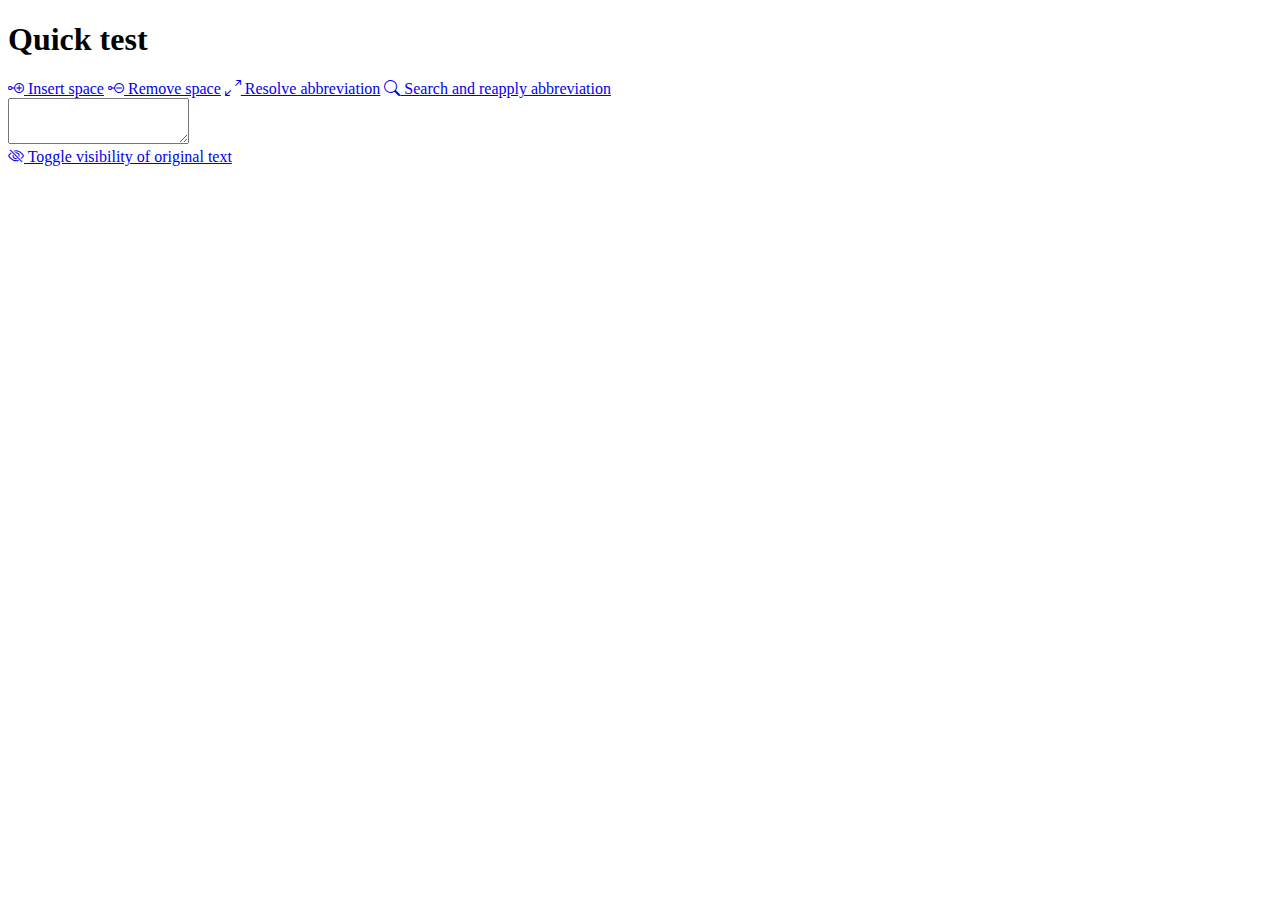
==== app/index.html @ d022a951 "Added basic function" ====
<!DOCTYPE html>
<html>
<head>
  <meta charset="utf-8">
  <meta name="viewport" content="width=device-width, initial-scale=1">
  <title>Test</title><!-- CSS only -->
  <link href="https://cdn.jsdelivr.net/npm/bootstrap@5.1.3/dist/css/bootstrap.min.css" rel="stylesheet" integrity="sha384-1BmE4kWBq78iYhFldvKuhfTAU6auU8tT94WrHftjDbrCEXSU1oBoqyl2QvZ6jIW3" crossorigin="anonymous">
  <link rel="stylesheet" href="https://cdn.jsdelivr.net/npm/bootstrap-icons@1.8.1/font/bootstrap-icons.css">
  <link rel="stylesheet" href="./statics/css/font.css">
  <style type="text/css">
    abbr, corr, orig, expan {
      display: inline-block;
    }
    abbr {
      display: inline-block;
      color: darkgray;
      font-style: italic;
      text-decoration-line: underline;
      text-decoration-style: dashed;
    }

    abbr::before {
      display: inline-block;
      content: "[";
      white-space: pre;
    }
    abbr::after {
      display: inline-block;
      content: "]";
      white-space: pre;
    }

    expan {
      display: inline-block;
      text-decoration-line: underline;
      text-decoration-style: dashed;
    }

    lb { 
    }
    lb::before {
      content: "\A";
      white-space: pre;
    }
    lb::after {
      display: inline-block;
      content: "⏎ ";
    }

    choice[type="add-space"] corr {
      display: inline-block;
      color: darkgray;
      background-color: darkgray;
      white-space: pre;
      text-decoration-line: underline;
      text-decoration-style: solid;
    }

    choice[type="hyphenization"] orig > lb::before {
      content : "";
      white-space: normal;
    }
    choice[type="hyphenization"] orig > lb::after {
      text-decoration: line-through;
    }
    .hide-orig choice[type="hyphenization"] orig, 
    .hide-orig abbr,
    .hide-orig choice[type="add-space"] orig {
      display: none!important;
    }
    .btn-close {
      cursor: pointer;
    }
    /*


    choice[type="hyphenization"] orig > lb::after {
      content : "";
      white-space: normal;
    }
    */
  </style>
</head>
<body>

  <div class="container">
    <h1>Quick test</h1>
    <div class="row">
      <div class="col-md-6">
        <div class="btn-group m-2" id="toolbar">
          <a href="#" class="btn btn-outline-primary" id="add-space" data-before="•"><i class="bi-node-plus"></i> Insert space</a>
          <a href="#" class="btn btn-outline-primary" id="rem-space" data-before="[" data-after="]"><i class="bi-node-minus"></i> Remove space</a>
          <a href="#" class="btn btn-outline-primary" id="resolve-abbr" data-before="[" data-after="|$$1]"><i class="bi bi-arrows-angle-expand"></i> Resolve abbreviation</a>
          <a href="#" class="btn btn-outline-primary" id="apply-abbr"><i class="bi bi-search"></i> Search and reapply abbreviation</a>
        </div>
        <div id="results" style="display: none;">
          <div class="row">
            <div class="col-9">
              <ul ></ul>
            </div>
            <div class="col-3">
              <button type="button" class="btn-close" aria-label="Close"></button>
            </div>
          </div>
        </div>
        <textarea class="form-control m-2 h-100" id="xml"></textarea>
      </div>
      <div class="col-md-6">
        <div class="btn-group m-2">
          <a href="#" class="btn btn-outline-primary" id="toggle-hide"><i class="bi-eye-slash"></i> Toggle visibility of original text</a>
        </div>
        <div class="m-2 p-2 border-1 round" id="preview">

        </div>
      </div>
    </div>
  </div>

<script type="text/javascript" src="./statics/js/CETEI.js"></script>
<script type="text/javascript">
  "use strict";
  (function() {
    const inp = document.querySelector("#xml"),
          preview = document.querySelector("#preview"),
          CETEIcean = new CETEI({ignoreFragmentId: true}),
          results = document.querySelector("#results"),
          results_ul = results.querySelector("ul");

    const gather_regex = /\[([^\|\]]+)\|([^\]]+)\]/gm;

    const formatText = (before, after) => {
      var start = inp.selectionStart,
        end = inp.selectionEnd,
        len = inp.value.length,
        text = inp.value.substring(start, end);

      if (text) {
        inp.value = inp.value.substring(0, start) + before + text + after.replace("$$1", text) + inp.value.substring(end, len);
      }
      else {
        inp.value = inp.value.substring(0, start) + before + inp.value.substring(end, len);
      }
    }

    const updateTEI = function(){
      let out = inp.value.replace(/(\[[^\|\]]\]+)/gm, "<choice type=\"hyphenization\"><orig>$1</orig><corr></corr></choice>")
                         .replace(/•/gm, "<choice type=\"add-space\"><orig></orig><corr> </corr></choice>")
                         .replace(gather_regex, "<choice><abbr>$1</abbr><expan>$2</expan></choice>")
                         .replace(/\r?\n/g, "<lb></lb>");
      //preview.innerHTML = "";
      //preview.append(CETEIcean.makeHTML5(`<div><ab>${out}</ab></div>`));
      preview.innerHTML = out;
    }


    document.querySelectorAll("#toolbar a").forEach(function (element) {
      if (element.getAttribute("data-before", null) == null) {
        element.addEventListener("click", function(event) {
          var logs = {},
              gather_abbr = Object.fromEntries(
                [...inp.value.matchAll(gather_regex)].map(match => [match[1], match[2]])
              ),
              text = inp.value;

          Object.entries(gather_abbr).forEach(([abbr, expan]) => {
            var reg = new RegExp(`(([\\.\\s]+)(?<!\\[)${abbr}(?!\\|)([\\.\\s]))`, "gm"),
                repl = `$2[${abbr}|${expan}]$3`;
            logs[abbr] = [...text.matchAll(reg)].length;
            console.log([...text.matchAll(reg)]);
            text = text.replace(reg, repl);
          });

          inp.value = text;
          results_ul.innerHTML = "";
          results_ul.innerHTML = Object.entries(logs).map(([key, val]) => `<li><em>${key}</em>: ${val} found</li>`).join("\n");
          results.style.display = "block";
        });
      } else {
        let before = element.getAttribute("data-before"),
            after = element.getAttribute("data-after", null);
        element.addEventListener("click", function(event) {
          event.preventDefault();
          formatText(before, after);
          updateTEI();
        });
      }
    });

    document.querySelector("#toggle-hide").addEventListener("click", function() {
      preview.classList.toggle("hide-orig");
    });

    results.querySelector(".btn-close").addEventListener("click", function(e) {
      e.preventDefault();
      console.log("HI");
      results.style.display = "none";
    });

    inp.addEventListener("change", updateTEI);
    updateTEI();


  })();
</script>
</body>
</html>
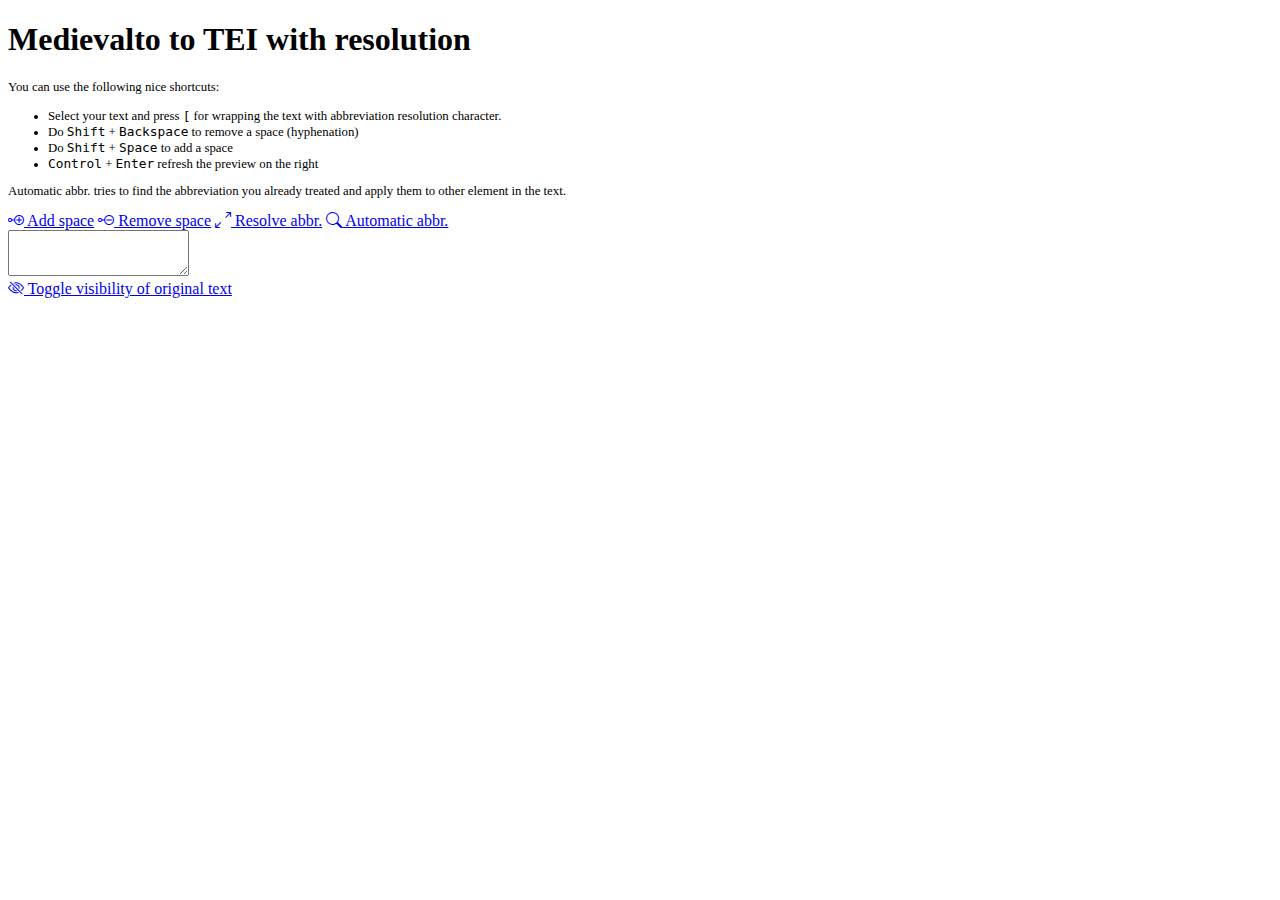
==== commit 4dae44bd: "SHORTCUTS" ====
--- a/app/index.html
+++ b/app/index.html
@@ -84,16 +84,26 @@
 <body>
 
   <div class="container">
-    <h1>Quick test</h1>
+    <h1>Medievalto to TEI with resolution</h1>
+    <div class="text-muted fst-italic" style="font-size: .8rem;">
+      <p>You can use the following nice shortcuts: </p>
+      <ul>
+        <li>Select your text and press <kbd>[</kbd> for wrapping the text with abbreviation resolution character.</li>
+        <li>Do <kbd>Shift</kbd> + <kbd>Backspace</kbd> to remove a space (hyphenation)</li>
+        <li>Do <kbd>Shift</kbd> + <kbd>Space</kbd> to add a space</li>
+        <li><kbd>Control</kbd> + <kbd>Enter</kbd> refresh the preview on the right</li>
+      </ul>
+      <p><a class="btn btn-sm btn-outline-secondary disabled">Automatic abbr.</a> tries to find the abbreviation you already treated and apply them to other element in the text.</p>
+    </div>
     <div class="row">
-      <div class="col-md-6">
-        <div class="btn-group m-2" id="toolbar">
-          <a href="#" class="btn btn-outline-primary" id="add-space" data-before="•"><i class="bi-node-plus"></i> Insert space</a>
-          <a href="#" class="btn btn-outline-primary" id="rem-space" data-before="[" data-after="]"><i class="bi-node-minus"></i> Remove space</a>
-          <a href="#" class="btn btn-outline-primary" id="resolve-abbr" data-before="[" data-after="|$$1]"><i class="bi bi-arrows-angle-expand"></i> Resolve abbreviation</a>
-          <a href="#" class="btn btn-outline-primary" id="apply-abbr"><i class="bi bi-search"></i> Search and reapply abbreviation</a>
-        </div>
-        <div id="results" style="display: none;">
+      <div class="col-md-6 text-center">
+        <div class="btn-group  btn-group-sm m-2 " id="toolbar">
+          <a href="#" class="btn btn-sm btn-outline-secondary" id="add-space" data-before="•"><i class="bi-node-plus"></i> Add space</a>
+          <a href="#" class="btn btn-sm btn-outline-secondary" id="rem-space" data-before="[" data-after="]"><i class="bi-node-minus"></i> Remove space</a>
+          <a href="#" class="btn btn-sm btn-outline-secondary" id="resolve-abbr" data-before="[" data-after="|$$1]"><i class="bi bi-arrows-angle-expand"></i> Resolve abbr.</a>
+          <a href="#" class="btn btn-sm  btn-outline-secondary" id="apply-abbr"><i class="bi bi-search"></i> Automatic abbr.</a>
+        </div>
+        <div id="results" class="text-start" style="display: none;">
           <div class="row">
             <div class="col-9">
               <ul ></ul>
@@ -106,7 +116,7 @@
         <textarea class="form-control m-2 h-100" id="xml"></textarea>
       </div>
       <div class="col-md-6">
-        <div class="btn-group m-2">
+        <div class="btn-group btn-group-sm m-2">
           <a href="#" class="btn btn-outline-primary" id="toggle-hide"><i class="bi-eye-slash"></i> Toggle visibility of original text</a>
         </div>
         <div class="m-2 p-2 border-1 round" id="preview">
@@ -126,19 +136,28 @@
           results = document.querySelector("#results"),
           results_ul = results.querySelector("ul");
 
-    const gather_regex = /\[([^\|\]]+)\|([^\]]+)\]/gm;
-
-    const formatText = (before, after) => {
-      var start = inp.selectionStart,
-        end = inp.selectionEnd,
-        len = inp.value.length,
-        text = inp.value.substring(start, end);
-
-      if (text) {
+    const gather_regex = /\[([^\|\]]+)\|([^\]]+)\]/gm,
+          spaces = /\s/;
+
+    const formatText = (before, after, previous) => {
+      if (previous === true) {
+        var start = inp.selectionStart-1,
+            end = inp.selectionEnd;
+      } else {
+        var start = inp.selectionStart,
+          end = inp.selectionEnd;
+      }
+      var len = inp.value.length,
+          text = inp.value.substring(start, end);
+
+      if (after !== undefined && after !== false && text) {
         inp.value = inp.value.substring(0, start) + before + text + after.replace("$$1", text) + inp.value.substring(end, len);
+        var selection = start + before.length + after.replace("$$1", text).length + text.length;
+        inp.setSelectionRange(selection, selection);
       }
       else {
         inp.value = inp.value.substring(0, start) + before + inp.value.substring(end, len);
+        inp.setSelectionRange(start + before.length, start + before.length);
       }
     }
 
@@ -196,6 +215,22 @@
       results.style.display = "none";
     });
 
+    inp.addEventListener("keydown", function(e) {
+      if (e.key == "[" && inp.selectionStart != inp.selectionEnd) {
+        e.preventDefault();
+        formatText("[","|]");
+      } else if (e.key == "Backspace" && e.shiftKey == true && inp.value.substring(inp.selectionStart-1, inp.selectionEnd).match(spaces) !== null) {
+        e.preventDefault();
+        formatText("[", "]", true);
+      } else if (e.key == " " && e.shiftKey == true) {
+        e.preventDefault();
+        formatText("•", false, false);
+      } else if (e.key == "Enter" && e.ctrlKey == true) {
+        e.preventDefault();
+        updateTEI();
+      }
+    });
+
     inp.addEventListener("change", updateTEI);
     updateTEI();
 
